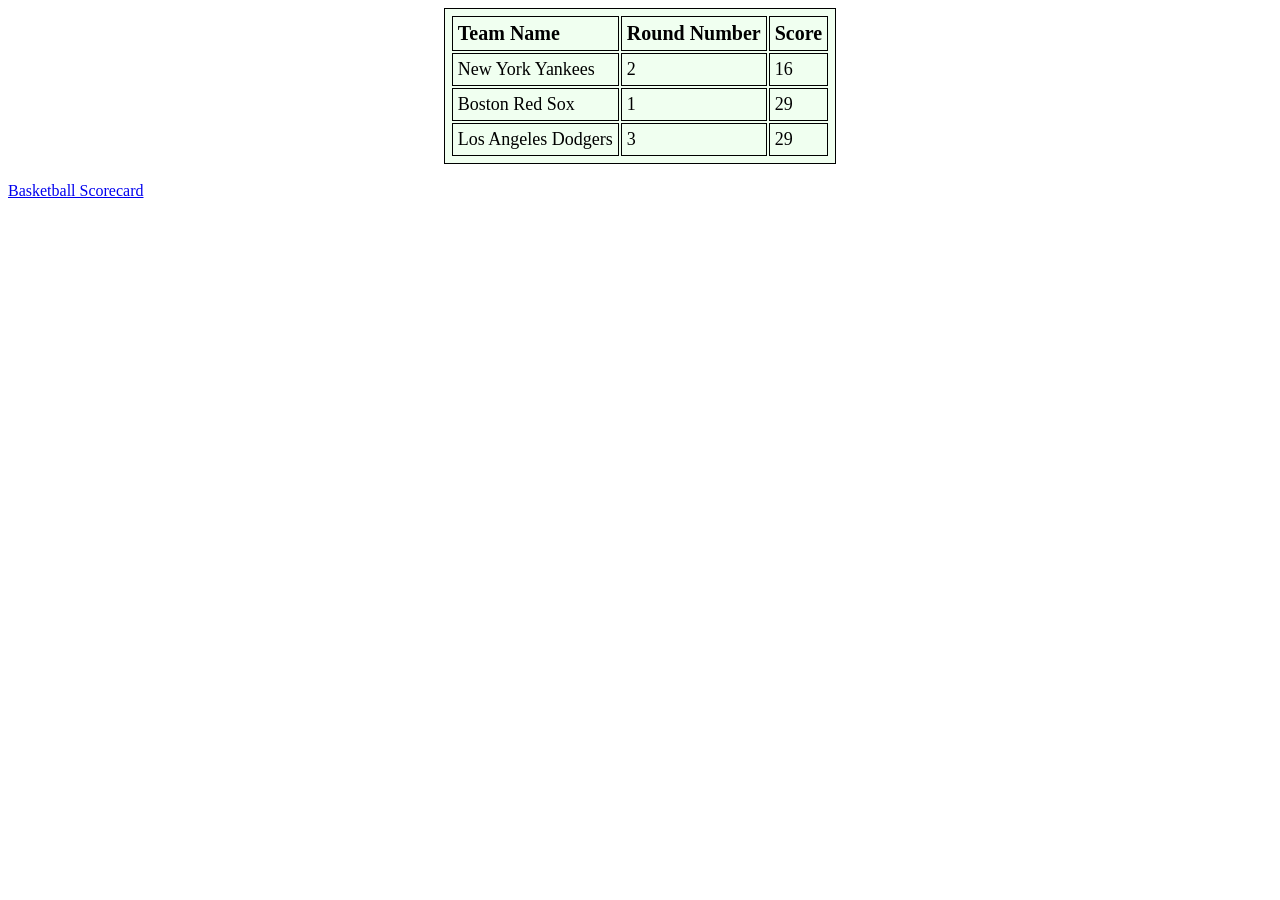
==== baseball-scorecard.html @ 18f17b17 "Create baseball-scorecard.html" ====
<!DOCTYPE html>
<html>
  <head>
    <title>Scorecards Assignment - Table 2: Baseball</title>
  <!--CSS File-->
    <link rel="stylesheet" type="text/css" href="style.css"/>
  </head>

  <body>
    <table>
      <tr>
        <td class="heading">Team Name</td>
        <td class="heading">Round Number</td>
        <td class="heading">Score</td>
      </tr>
      <tr>
        <td>New York Yankees</td>
        <td>2</td>
        <td>16</td>
      </tr>
      </tr>
      <tr>
        <td>Boston Red Sox</td>
        <td>1</td>
        <td>29</td>
      </tr>
      </tr>
      <tr>
        <td>Los Angeles Dodgers</td>
        <td>3</td>
        <td>29</td>
      </tr>
    </table>
  </br>
  <a href="basketball-scorecard.html">Basketball Scorecard</a>
  </body>
</html>
---- style.css ----
/*
* TABLE OF CONTENTS 
*******************
* Global Styles (Tables)
* Links
*******************
*/

/* Global Styles */
table, tr, td {
  background-color: honeydew;
  font-size: 18px;
  border: 1px solid black;
  padding: 5px;
  margin: auto;
}
td.heading {
  border: 1px solid black;
  font-weight: bold;
  font-size: 20px;
}
a.link:link {
  font-color: purple;
}
a.link:visited {
  font-color: green;
}
a.link:hover {
  color: gray;
}
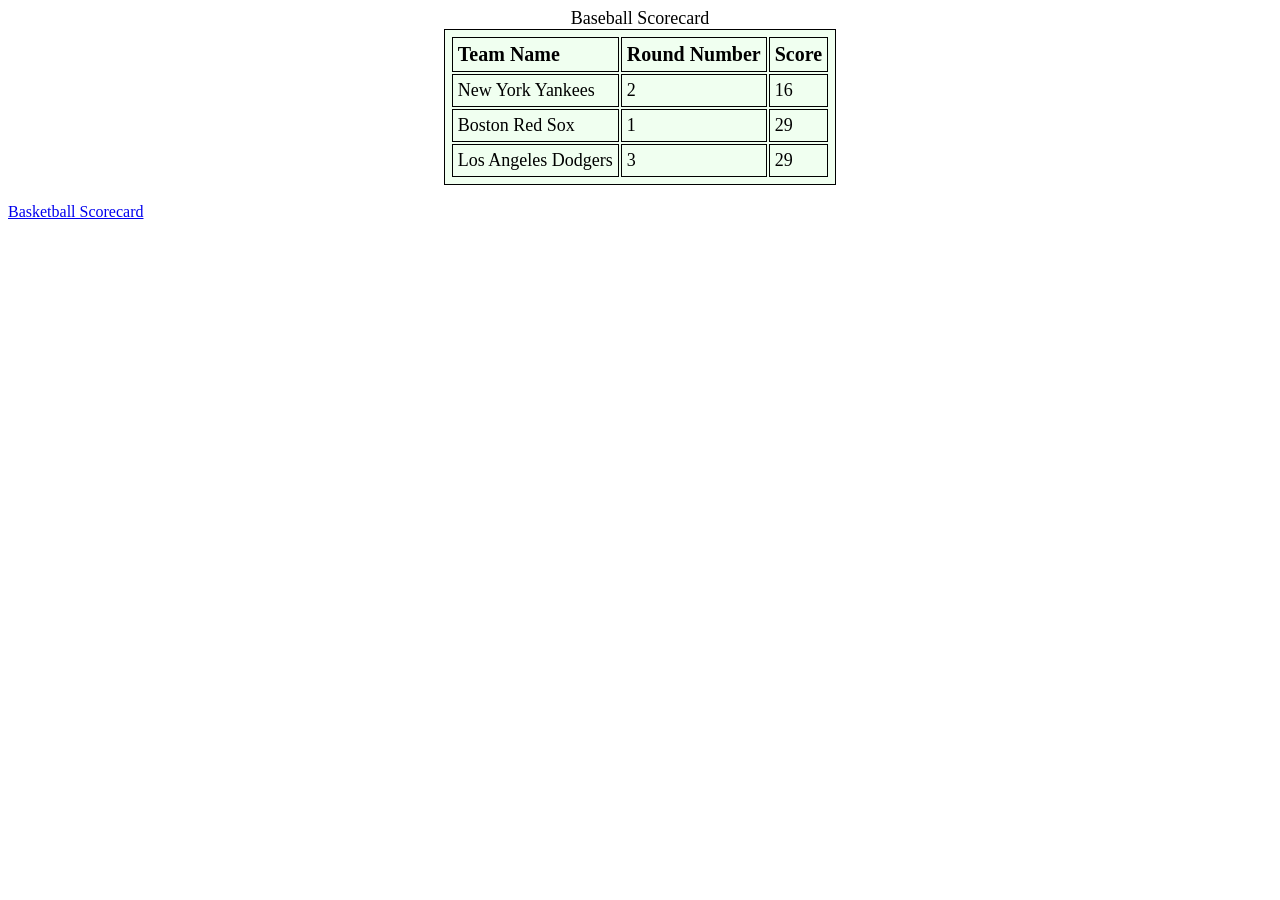
==== commit 85c00842: "Update baseball-scorecard.html" ====
--- a/baseball-scorecard.html
+++ b/baseball-scorecard.html
@@ -8,6 +8,7 @@
 
   <body>
     <table>
+      <caption>Baseball Scorecard</caption>
       <tr>
         <td class="heading">Team Name</td>
         <td class="heading">Round Number</td>
--- a/style.css
+++ b/style.css
@@ -28,3 +28,6 @@
 a.link:hover {
   color: gray;
 }
+a {
+  margin:auto;
+}
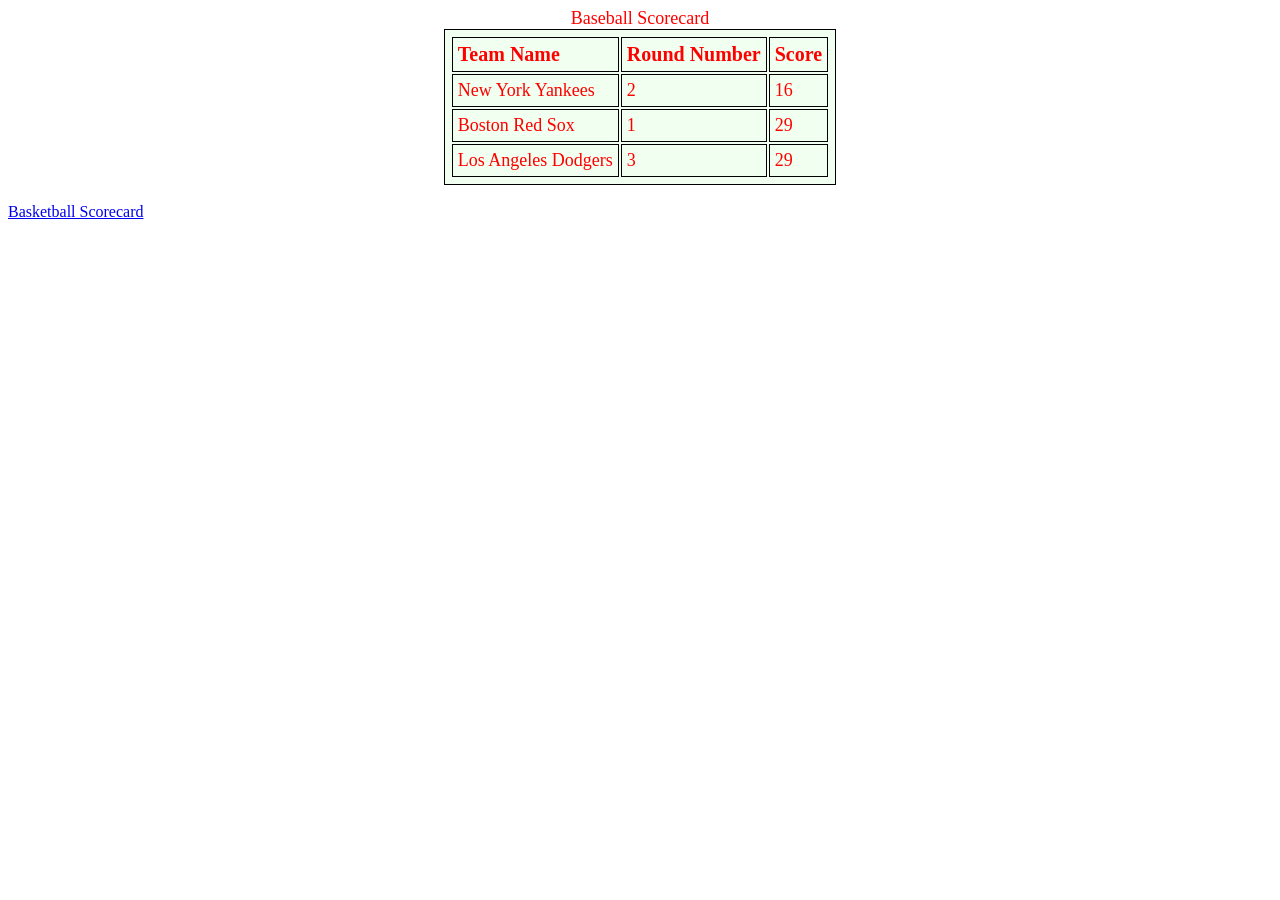
==== commit b3499b4d: "Update baseball-scorecard.html" ====
--- a/baseball-scorecard.html
+++ b/baseball-scorecard.html
@@ -19,12 +19,10 @@
         <td>2</td>
         <td>16</td>
       </tr>
-      </tr>
       <tr>
         <td>Boston Red Sox</td>
         <td>1</td>
         <td>29</td>
-      </tr>
       </tr>
       <tr>
         <td>Los Angeles Dodgers</td>
@@ -32,7 +30,7 @@
         <td>29</td>
       </tr>
     </table>
-  </br>
+  <br/>
   <a href="basketball-scorecard.html">Basketball Scorecard</a>
   </body>
 </html>
--- a/style.css
+++ b/style.css
@@ -1,11 +1,3 @@
-/*
-* TABLE OF CONTENTS 
-*******************
-* Global Styles (Tables)
-* Links
-*******************
-*/
-
 /* Global Styles */
 table, tr, td {
   background-color: honeydew;
@@ -19,15 +11,6 @@
   font-weight: bold;
   font-size: 20px;
 }
-a.link:link {
-  font-color: purple;
+table:first-of-type {
+  color: red !important;
 }
-a.link:visited {
-  font-color: green;
-}
-a.link:hover {
-  color: gray;
-}
-a {
-  margin:auto;
-}
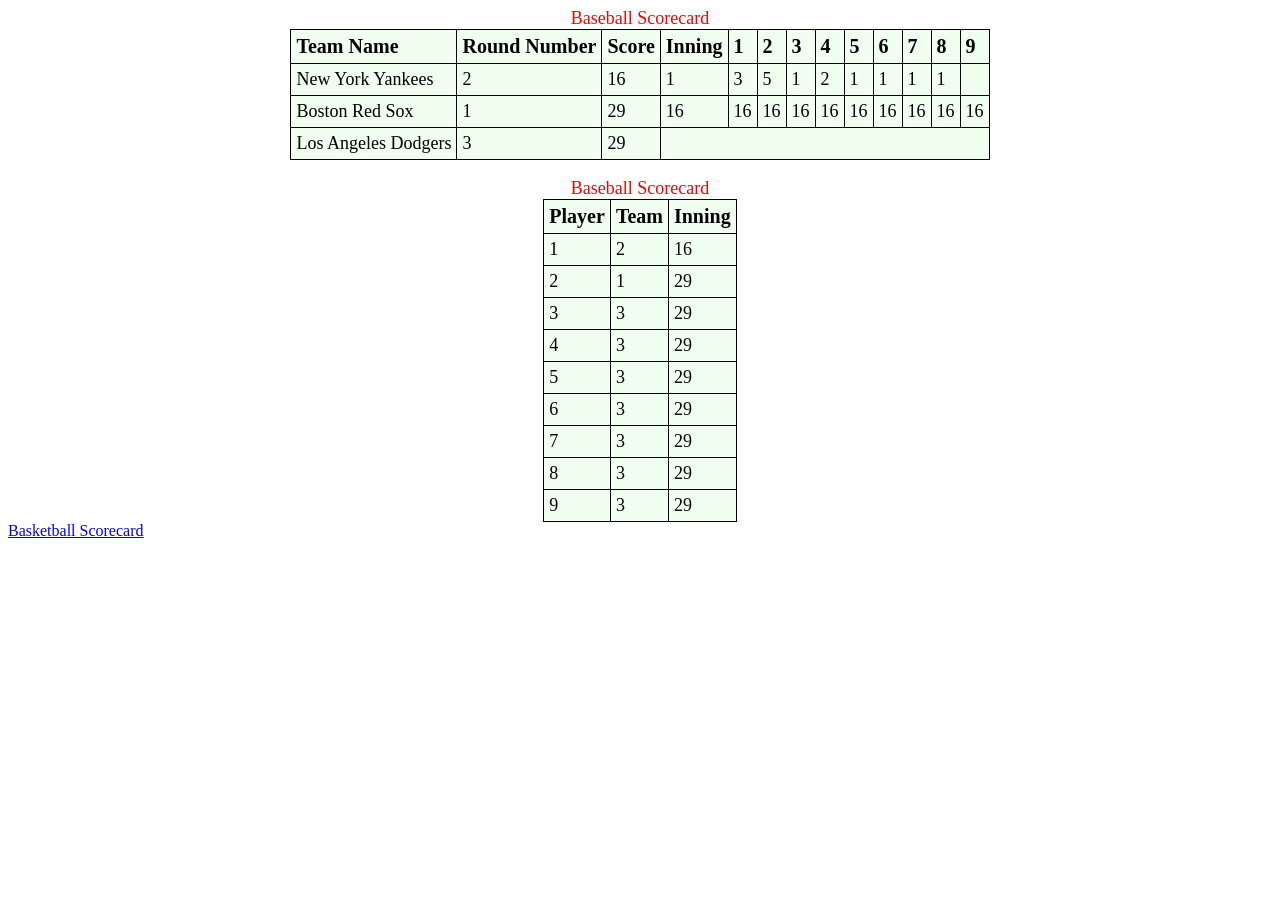
==== commit da42e085: "Update baseball-scorecard.html" ====
--- a/baseball-scorecard.html
+++ b/baseball-scorecard.html
@@ -13,16 +13,45 @@
         <td class="heading">Team Name</td>
         <td class="heading">Round Number</td>
         <td class="heading">Score</td>
+        <td class="heading">Inning</td>
+        <td class="heading">1</td>
+        <td class="heading">2</td>
+        <td class="heading">3</td>
+        <td class="heading">4</td>
+        <td class="heading">5</td>
+        <td class="heading">6</td>
+        <td class="heading">7</td>
+        <td class="heading">8</td>
+        <td class="heading">9</td>
       </tr>
       <tr>
         <td>New York Yankees</td>
         <td>2</td>
         <td>16</td>
+        <td>1</td>
+        <td>3</td>
+        <td>5</td>
+        <td>1</td>
+        <td>2</td>
+        <td>1</td>
+        <td>1</td>
+        <td>1</td>
+        <td>1</td>
       </tr>
       <tr>
         <td>Boston Red Sox</td>
         <td>1</td>
         <td>29</td>
+        <td>16</td>
+        <td>16</td>
+        <td>16</td>
+        <td>16</td>
+        <td>16</td>
+        <td>16</td>
+        <td>16</td>
+        <td>16</td>
+        <td>16</td>
+        <td>16</td>
       </tr>
       <tr>
         <td>Los Angeles Dodgers</td>
@@ -31,6 +60,59 @@
       </tr>
     </table>
   <br/>
+    <table>
+      <caption>Baseball Scorecard</caption>
+      <tr>
+        <td class="heading">Player</td>
+        <td class="heading">Team</td>
+        <td class="heading">Inning</td>
+      </tr>
+      <tr>
+        <td>1</td>
+        <td>2</td>
+        <td>16</td>
+      </tr>
+      <tr>
+        <td>2</td>
+        <td>1</td>
+        <td>29</td>
+      </tr>
+      <tr>
+        <td>3</td>
+        <td>3</td>
+        <td>29</td>
+      </tr>
+      <tr>
+        <td>4</td>
+        <td>3</td>
+        <td>29</td>
+      </tr>
+      <tr>
+        <td>5</td>
+        <td>3</td>
+        <td>29</td>
+      </tr>
+      <tr>
+        <td>6</td>
+        <td>3</td>
+        <td>29</td>
+      </tr>
+      <tr>
+        <td>7</td>
+        <td>3</td>
+        <td>29</td>
+      </tr>
+      <tr>
+        <td>8</td>
+        <td>3</td>
+        <td>29</td>
+      </tr>
+      <tr>
+        <td>9</td>
+        <td>3</td>
+        <td>29</td>
+      </tr>
+    </table>
   <a href="basketball-scorecard.html">Basketball Scorecard</a>
   </body>
 </html>
--- a/style.css
+++ b/style.css
@@ -4,13 +4,16 @@
   font-size: 18px;
   border: 1px solid black;
   padding: 5px;
-  margin: auto;
+}
+table {
+  border-collapse: collapse;
+  margin:auto;
 }
 td.heading {
   border: 1px solid black;
   font-weight: bold;
   font-size: 20px;
 }
-table:first-of-type {
-  color: red !important;
+body table caption:first-of-type {
+  color: red;
 }
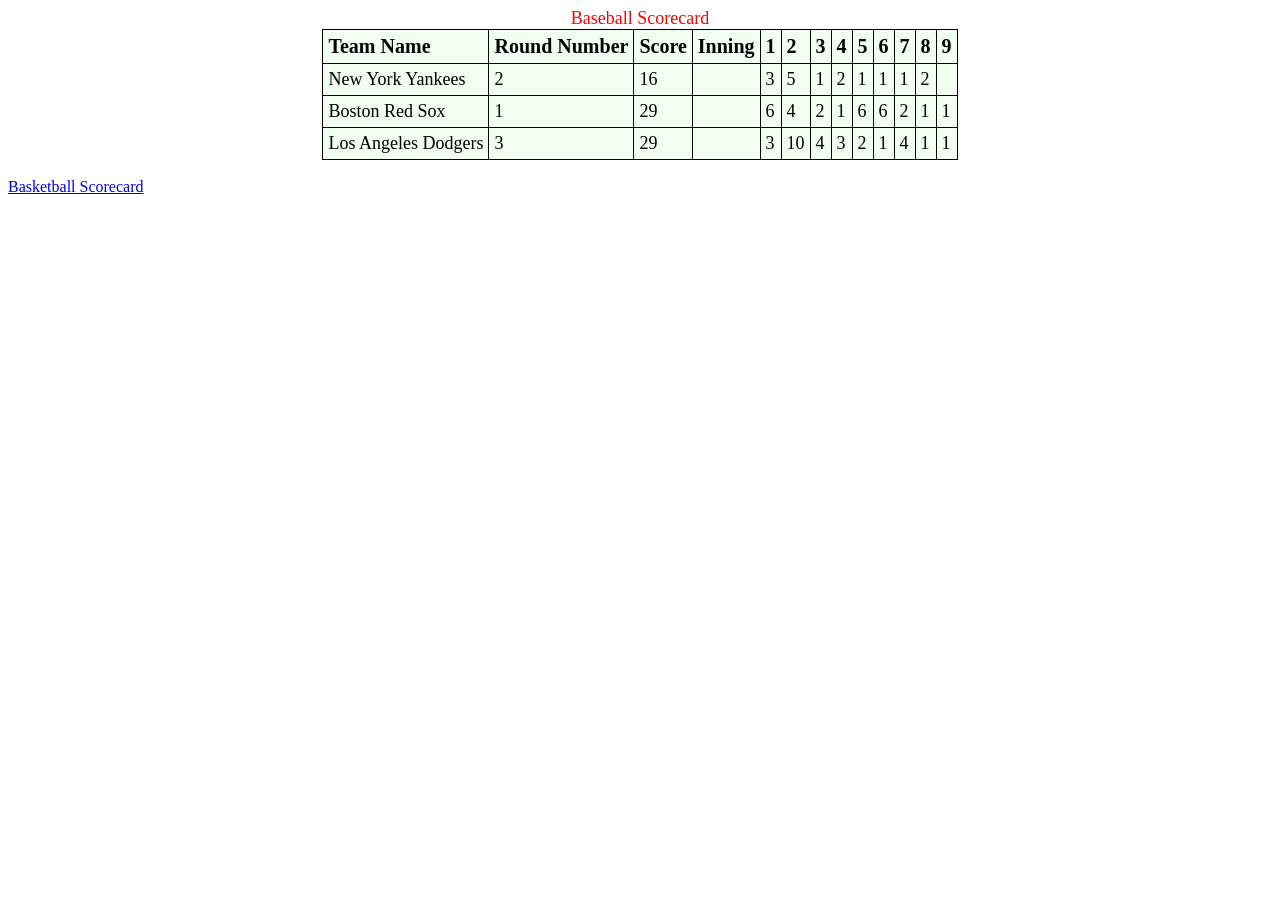
==== commit 1cedd1a5: "Update baseball-scorecard.html" ====
--- a/baseball-scorecard.html
+++ b/baseball-scorecard.html
@@ -28,7 +28,7 @@
         <td>New York Yankees</td>
         <td>2</td>
         <td>16</td>
-        <td>1</td>
+        <td></td>
         <td>3</td>
         <td>5</td>
         <td>1</td>
@@ -36,83 +36,40 @@
         <td>1</td>
         <td>1</td>
         <td>1</td>
-        <td>1</td>
+        <td>2</td>
       </tr>
       <tr>
         <td>Boston Red Sox</td>
         <td>1</td>
         <td>29</td>
-        <td>16</td>
-        <td>16</td>
-        <td>16</td>
-        <td>16</td>
-        <td>16</td>
-        <td>16</td>
-        <td>16</td>
-        <td>16</td>
-        <td>16</td>
-        <td>16</td>
+        <td></td>
+        <td>6</td>
+        <td>4</td>
+        <td>2</td>
+        <td>1</td>
+        <td>6</td>
+        <td>6</td>
+        <td>2</td>
+        <td>1</td>
+        <td>1</td>
       </tr>
       <tr>
         <td>Los Angeles Dodgers</td>
         <td>3</td>
         <td>29</td>
+        <td></td>
+        <td>3</td>
+        <td>10</td>
+        <td>4</td>
+        <td>3</td>
+        <td>2</td>
+        <td>1</td>
+        <td>4</td>
+        <td>1</td>
+        <td>1</td>
       </tr>
     </table>
   <br/>
-    <table>
-      <caption>Baseball Scorecard</caption>
-      <tr>
-        <td class="heading">Player</td>
-        <td class="heading">Team</td>
-        <td class="heading">Inning</td>
-      </tr>
-      <tr>
-        <td>1</td>
-        <td>2</td>
-        <td>16</td>
-      </tr>
-      <tr>
-        <td>2</td>
-        <td>1</td>
-        <td>29</td>
-      </tr>
-      <tr>
-        <td>3</td>
-        <td>3</td>
-        <td>29</td>
-      </tr>
-      <tr>
-        <td>4</td>
-        <td>3</td>
-        <td>29</td>
-      </tr>
-      <tr>
-        <td>5</td>
-        <td>3</td>
-        <td>29</td>
-      </tr>
-      <tr>
-        <td>6</td>
-        <td>3</td>
-        <td>29</td>
-      </tr>
-      <tr>
-        <td>7</td>
-        <td>3</td>
-        <td>29</td>
-      </tr>
-      <tr>
-        <td>8</td>
-        <td>3</td>
-        <td>29</td>
-      </tr>
-      <tr>
-        <td>9</td>
-        <td>3</td>
-        <td>29</td>
-      </tr>
-    </table>
   <a href="basketball-scorecard.html">Basketball Scorecard</a>
   </body>
 </html>
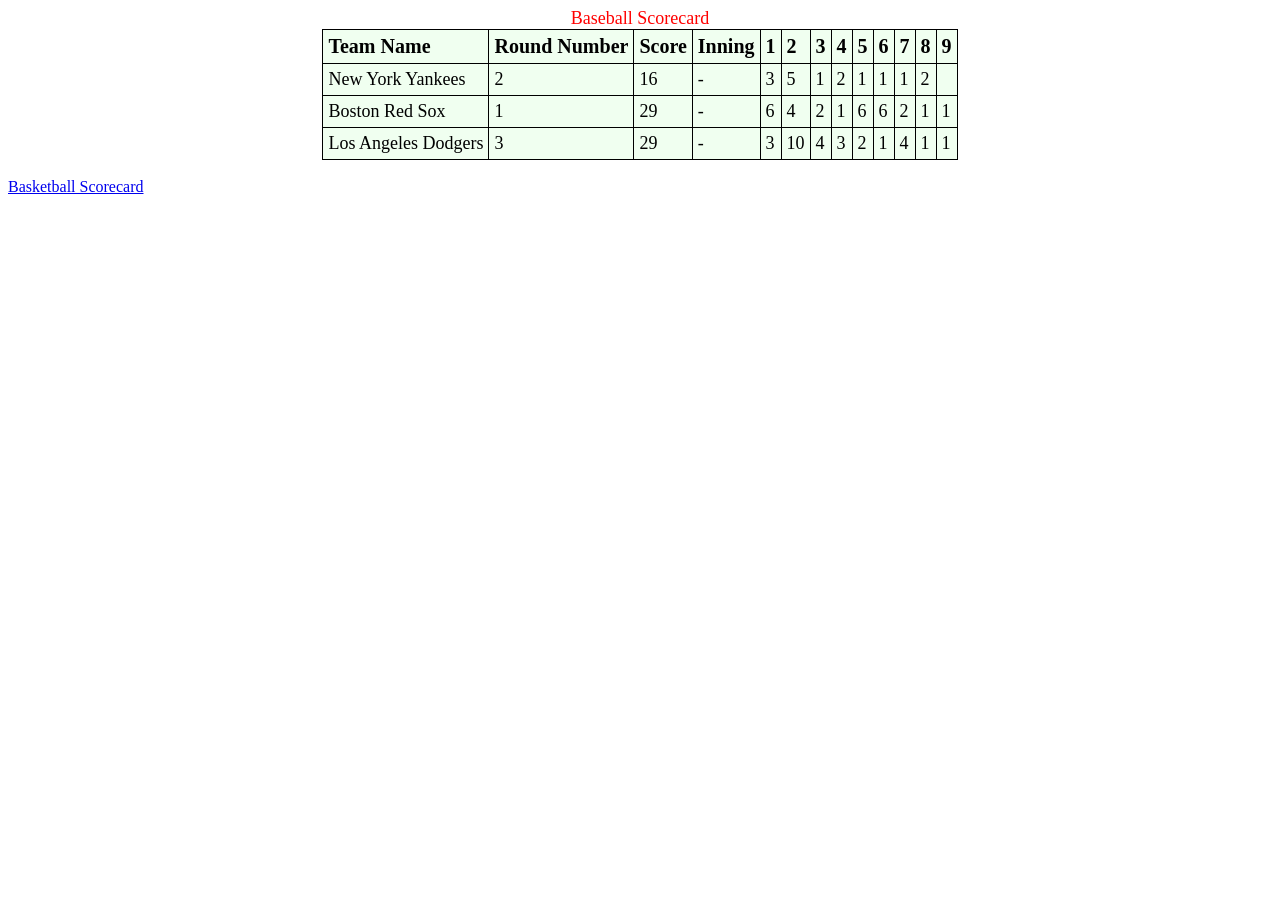
==== commit 9d0fcf4f: "Update baseball-scorecard.html" ====
--- a/baseball-scorecard.html
+++ b/baseball-scorecard.html
@@ -28,7 +28,7 @@
         <td>New York Yankees</td>
         <td>2</td>
         <td>16</td>
-        <td></td>
+        <td>-</td>
         <td>3</td>
         <td>5</td>
         <td>1</td>
@@ -42,7 +42,7 @@
         <td>Boston Red Sox</td>
         <td>1</td>
         <td>29</td>
-        <td></td>
+        <td>-</td>
         <td>6</td>
         <td>4</td>
         <td>2</td>
@@ -57,7 +57,7 @@
         <td>Los Angeles Dodgers</td>
         <td>3</td>
         <td>29</td>
-        <td></td>
+        <td>-</td>
         <td>3</td>
         <td>10</td>
         <td>4</td>
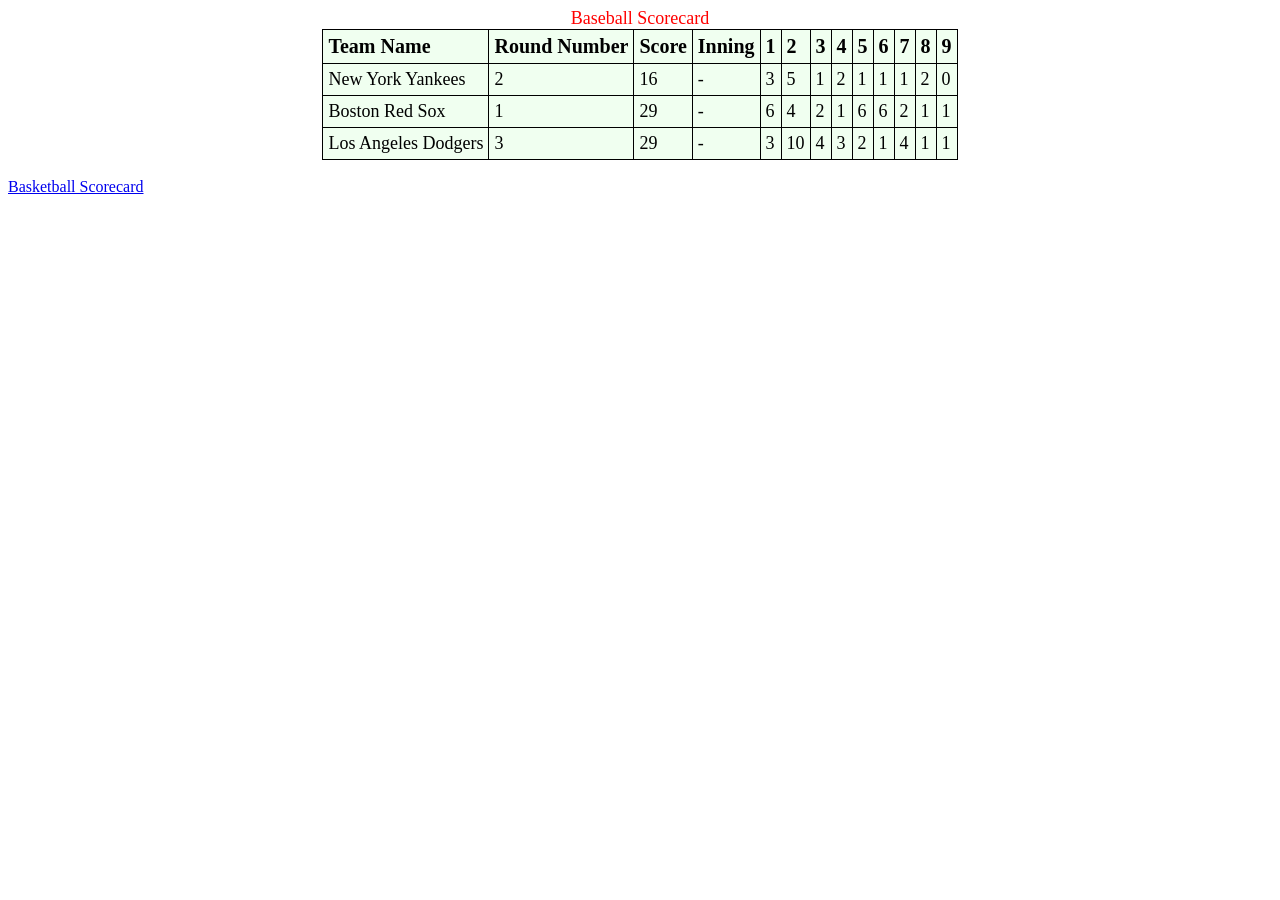
==== commit c1ffc9fd: "Update baseball-scorecard.html" ====
--- a/baseball-scorecard.html
+++ b/baseball-scorecard.html
@@ -37,6 +37,7 @@
         <td>1</td>
         <td>1</td>
         <td>2</td>
+        <td>0</td>
       </tr>
       <tr>
         <td>Boston Red Sox</td>
